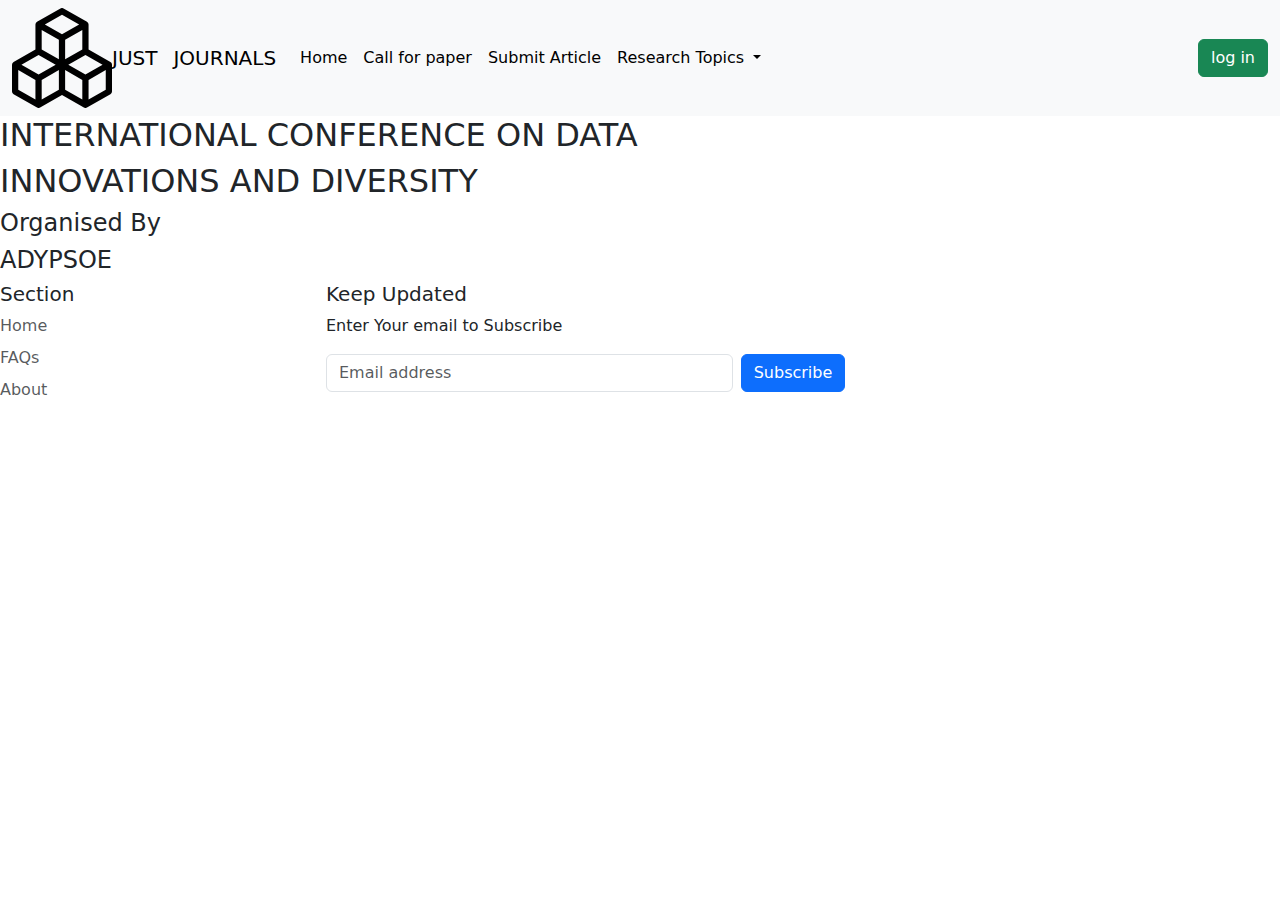
==== index.html @ 10b27128 "added index.html" ====
<!DOCTYPE html>
<html lang="en" >
<head>
    <meta charset="UTF-8">
    <meta name="viewport" content="width=device-width, initial-scale=1.0">
    <title> Just Journel</title>
    <link href="https://cdn.jsdelivr.net/npm/bootstrap@5.3.3/dist/css/bootstrap.min.css" rel="stylesheet" integrity="sha384-QWTKZyjpPEjISv5WaRU9OFeRpok6YctnYmDr5pNlyT2bRjXh0JMhjY6hW+ALEwIH" crossorigin="anonymous">
    <link rel="stylesheet" href="style.css">
</head>
<body>
    <nav class="navbar navbar-expand-lg bg-body-tertiary">
        <div class="container-fluid">

          <svg xmlns="http://www.w3.org/2000/svg" width="100" height="100" fill="BLACK" class="bi bi-boxes" viewBox="0 0 16 16">
            <path d="M7.752.066a.5.5 0 0 1 .496 0l3.75 2.143a.5.5 0 0 1 .252.434v3.995l3.498 2A.5.5 0 0 1 16 9.07v4.286a.5.5 0 0 1-.252.434l-3.75 2.143a.5.5 0 0 1-.496 0l-3.502-2-3.502 2.001a.5.5 0 0 1-.496 0l-3.75-2.143A.5.5 0 0 1 0 13.357V9.071a.5.5 0 0 1 .252-.434L3.75 6.638V2.643a.5.5 0 0 1 .252-.434zM4.25 7.504 1.508 9.071l2.742 1.567 2.742-1.567zM7.5 9.933l-2.75 1.571v3.134l2.75-1.571zm1 3.134 2.75 1.571v-3.134L8.5 9.933zm.508-3.996 2.742 1.567 2.742-1.567-2.742-1.567zm2.242-2.433V3.504L8.5 5.076V8.21zM7.5 8.21V5.076L4.75 3.504v3.134zM5.258 2.643 8 4.21l2.742-1.567L8 1.076zM15 9.933l-2.75 1.571v3.134L15 13.067zM3.75 14.638v-3.134L1 9.933v3.134z"/>
          </svg>

          <a class="navbar-brand topx" href="#" >  JUST </a>
          <a class="navbar-brand topy" href="#" > JOURNALS </a>
          
          <div class="collapse navbar-collapse" id="navbarSupportedContent">
            <ul class="navbar-nav me-auto mb-2 mb-lg-0">

              <li class="nav-item">
                <a class="nav-link active text-black" aria-current="page" href="index.html">Home</a>
              </li>

              <li class="nav-item">
                <a class="nav-link text-black" href="callforpaper.html">Call for paper</a>
              </li>

              <li class="nav-item">
                <a class="nav-link text-black" href="https://forms.gle/DYrzcxerVk4x2uE48">Submit Article</a>
              </li>

              <li class="nav-item dropdown">
                <a class="nav-link dropdown-toggle text-black" href="#" role="button" data-bs-toggle="dropdown" aria-expanded="false">
                  Research Topics
                </a>
                <ul class="dropdown-menu">
                  <li><a class="dropdown-item" href="https://en.wikipedia.org/wiki/Artificial_intelligence">Artificial intelligence</a></li>
                  <li><a class="dropdown-item" href="https://en.wikipedia.org/wiki/Machine_learning">Machine Learning</a></li>
                  <li><hr class="dropdown-divider"></li>
                  <li><a class="dropdown-item" href="https://en.wikipedia.org/wiki/Data_science">Data Science</a></li>
                  <li><a class="dropdown-item" href="https://en.wikipedia.org/wiki/Computer_security">Cyber security</a></li>
                </ul>
              </li>
            </ul>

           <a href="../prasad login/index.html">
            <button class="btn btn-success">
              log in
            </button>
           </a>
   
          </div>
        </div>
    </nav>

    <div class="img" >
        <h2>INTERNATIONAL CONFERENCE ON DATA  </h2>
        <h2>INNOVATIONS AND DIVERSITY</h2>
        <h4>Organised By</h4>
        <h4>ADYPSOE</h4>
    </div>
        
    




      <footer>
        <div class="row">
          
    
          <div class="col-6 col-md-2 mb-3">
            <h5>Section</h5>
            <ul class="nav flex-column">
                
              <li class="nav-item mb-2"><a href="#" class="nav-link p-0 text-body-secondary">Home</a></li>
              <li class="nav-item mb-2"><a href="#" class="nav-link p-0 text-body-secondary">FAQs</a></li>
              <li class="nav-item mb-2"><a href="#" class="nav-link p-0 text-body-secondary">About</a></li>
              
            </ul>
          </div>
    
          <div class="col-md-5 offset-md-1 mb-3">
            <form>
              <h5>Keep Updated</h5>
              <p>Enter Your email to Subscribe</p>
              <div class="d-flex flex-column flex-sm-row w-60 gap-2">
                <label for="newsletter1" class="visually-hidden">Email address</label>
                <input id="newsletter1" type="text" class="form-control" placeholder="Email address">
                <button class="btn btn-primary" type="button">Subscribe</button>
              </div>
            </form>
          </div>
        </div>
      </footer>


    
      <script src="https://cdn.jsdelivr.net/npm/bootstrap@5.3.3/dist/js/bootstrap.bundle.min.js" integrity="sha384-YvpcrYf0tY3lHB60NNkmXc5s9fDVZLESaAA55NDzOxhy9GkcIdslK1eN7N6jIeHz" crossorigin="anonymous"></script>   
      <script src="mode.js"> 
      
  </script>
</body>
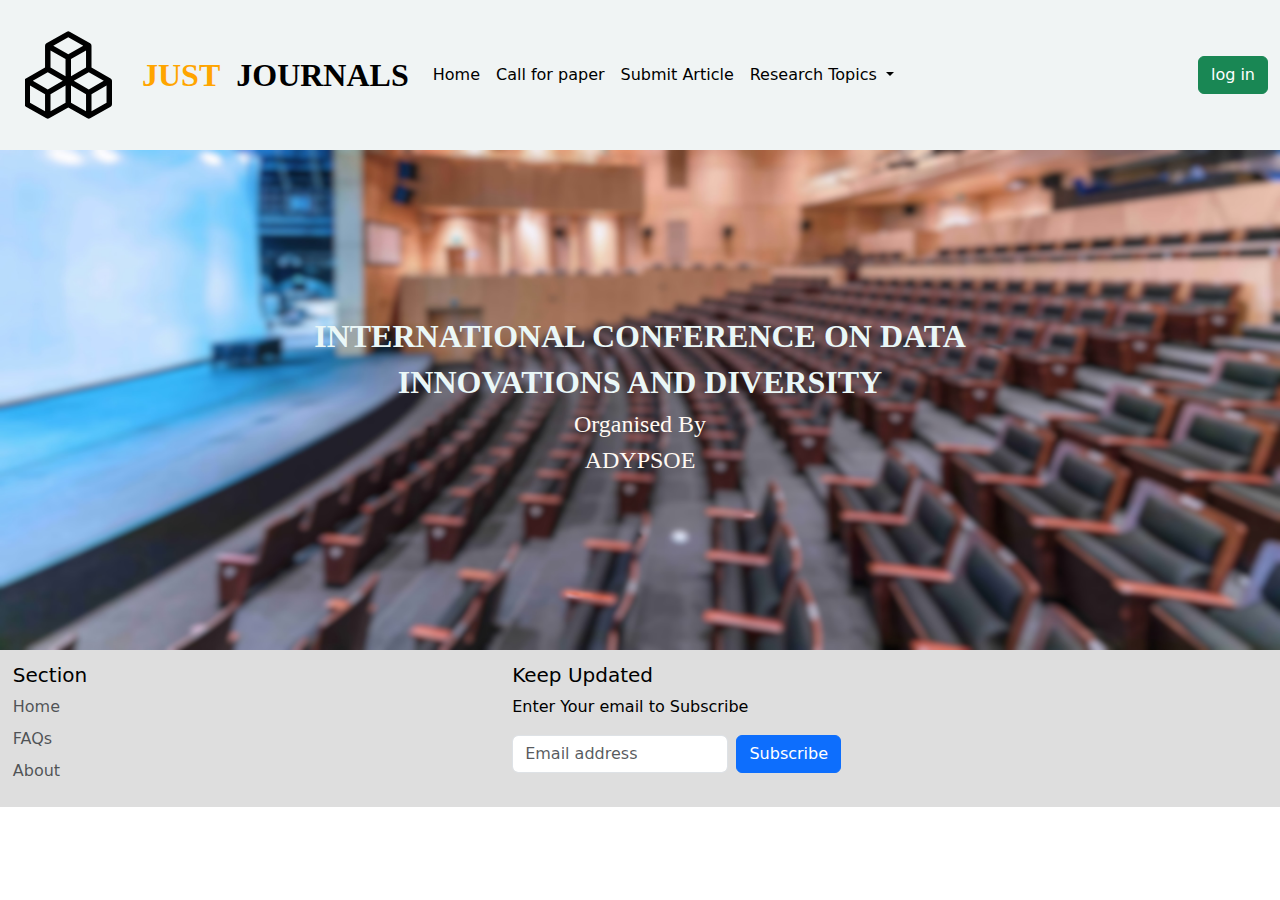
==== commit 062e92e1: "Update index.html" ====
--- a/index.html
+++ b/index.html
@@ -47,7 +47,7 @@
               </li>
             </ul>
 
-           <a href="../prasad login/index.html">
+           <a href="../login.html">
             <button class="btn btn-success">
               log in
             </button>
--- a/style.css
+++ b/style.css
@@ -0,0 +1,154 @@
+.container-fluid{
+  margin-top: 0;
+  padding-top: 0;
+  height: 100;
+}
+
+.topx{
+  color: orange;
+  font-size: 30px;
+  font-family:'Times New Roman', Times, serif;
+  font-weight: 1000;
+}
+
+.topy{
+  color: rgb(0, 0, 0);
+  font-size: 30px;
+  font-family:'Times New Roman', Times, serif;
+  font-weight: 1000;
+}
+
+.img{
+  background-image: url(conference.jpg);
+  height: 500px;
+  background-size: 100% 100%;
+  display: flex ;
+  justify-content: center;
+  align-items: center;
+  flex-direction: column;
+}
+
+h2{
+  color: rgb(234, 247, 247);
+  font-family: 'Times New Roman', Times, serif;
+  font-weight: bold;
+}
+
+h4{
+  color: #fff9f3;
+  font-family:Cambria, Cochin, Georgia, Times, 'Times New Roman', serif;
+}
+
+.navbar-brand{         
+    font-weight: bold;
+    font-family: serif;
+    font-size: 2rem;
+}
+
+nav{
+    height: 150px;
+    color: #f8f3f1;  
+   
+}
+
+.container-fluid{
+   background-color: #f0f4f4;
+    height: 150px;
+}
+
+svg{  
+    padding-left: 1%;
+    color:rgb(200, 200, 114);
+    margin-right: 30px;
+}
+
+.top1{
+    height: 100px;
+    background-color:#13100b;
+    display: flex;
+    justify-content: center;
+    align-items: center;
+    font-family: 'Franklin Gothic Medium', 'Arial Narrow', Arial, sans-serif;
+    margin-bottom: 30px;
+}
+
+footer{
+  padding-left: 1%;
+  padding-right: 1%;
+  padding-top: 1%;
+  background-color: #dedede;
+  color: rgb(0, 0, 0);
+}
+
+
+
+.d-fleex{
+  height: 1200px;
+  background-color: #F7EFE5;
+  border-radius: 3%;
+  margin-left: 30px;
+  margin-bottom: 30px;
+  margin-right: 30px; 
+}
+
+.content{
+  display: flex;
+}
+
+.research{
+  margin-top: 500px;
+}
+
+.giid{
+  display: grid;
+  grid-template-columns: 1fr 1fr;
+  grid-template-rows: 30px 220px 120px 30px 250px 30px;
+  gap: 10px; 
+}
+
+h3{
+  grid-column: span 2;
+  color: palevioletred;
+}
+
+.f1{
+  grid-column: span 2;
+  
+}
+
+.f2{
+  grid-column: span 2; 
+}
+
+.f3{
+  color: rgb(76, 174, 240);
+  grid-column: span 2;
+}
+
+.f4{
+  grid-column: span 2;
+  font-weight: bold;
+  color: rgb(80, 174, 245);
+}
+
+.f5{
+  grid-column: span 2;
+}
+
+.side{
+  color: black;
+}
+
+.imp{
+  color: black;
+  font-size: 25px;
+}
+
+.col-md-5 {
+  padding-left: 15%;
+}
+
+.btn {
+  align-self: end;
+}
+
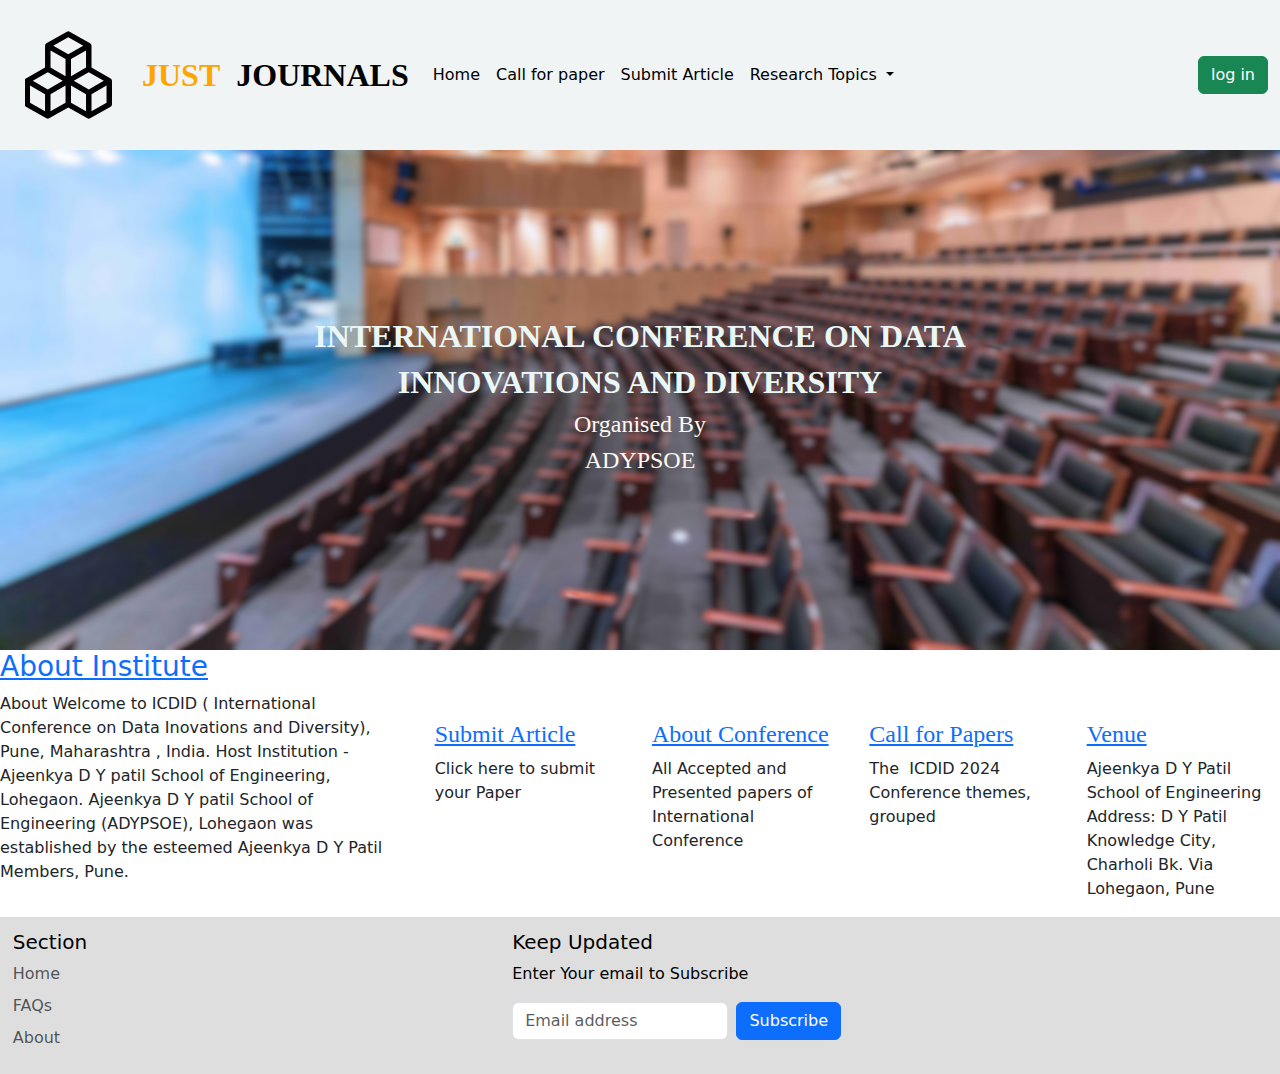
==== commit d160c6c4: "Update index.html" ====
--- a/index.html
+++ b/index.html
@@ -47,7 +47,7 @@
               </li>
             </ul>
 
-           <a href="../login.html">
+           <a href="./login.html">
             <button class="btn btn-success">
               log in
             </button>
@@ -57,6 +57,17 @@
         </div>
     </nav>
 
+
+
+
+
+
+
+
+
+
+
+    
     <div class="img" >
         <h2>INTERNATIONAL CONFERENCE ON DATA  </h2>
         <h2>INNOVATIONS AND DIVERSITY</h2>
@@ -68,6 +79,84 @@
 
 
 
+
+
+
+
+
+
+
+  <div class="infobox">
+    <div class="middle-sec-inner">
+      <div class="row">
+        <div class="col-lg-4 col-md-4">
+                                        <div class="middle-sec-box">
+              <h3><a href="https://inconf.in/index.php/elementor-32/">About Institute</a></h3>
+              <p>About Welcome to ICDID ( International Conference on Data Inovations and Diversity), Pune, Maharashtra&nbsp;, India. Host Institution - Ajeenkya D Y patil School of Engineering, Lohegaon. Ajeenkya D Y patil School of Engineering (ADYPSOE), Lohegaon was established&nbsp;by the esteemed Ajeenkya D Y Patil Members, Pune. </p>
+            </div>
+                                    </div>
+        <div class="col-lg-8 col-md-8">
+          <div class="row"> 
+                                              <div class="col-lg-3 col-md-6 pl-lg-0 pl-md-0">
+                <div class="mid-inner-box1">
+                  <svg class="icon4" xmlns="http://www.w3.org/2000/svg" width="70" height="70" fill="white" class="bi bi-envelope" viewBox="0 0 16 16">
+                    <path d="M0 4a2 2 0 0 1 2-2h12a2 2 0 0 1 2 2v8a2 2 0 0 1-2 2H2a2 2 0 0 1-2-2zm2-1a1 1 0 0 0-1 1v.217l7 4.2 7-4.2V4a1 1 0 0 0-1-1zm13 2.383-4.708 2.825L15 11.105zm-.034 6.876-5.64-3.471L8 9.583l-1.326-.795-5.64 3.47A1 1 0 0 0 2 13h12a1 1 0 0 0 .966-.741M1 11.105l4.708-2.897L1 5.383z"/>
+                  </svg>
+                  <i class="fas fa-paper-plane"></i>
+                  <h4><a href="">Submit Article</a></h4>
+                  <p>Click here to submit your Paper</p>
+                </div>
+              </div>
+                              <div class="col-lg-3 col-md-6 pl-lg-0 pl-md-0">
+                <div class="mid-inner-box2">
+                  <svg class="icon1" xmlns="http://www.w3.org/2000/svg" width="70" height="70" fill="white" class="bi bi-briefcase-fill" viewBox="0 0 16 16">
+                    <path d="M6.5 1A1.5 1.5 0 0 0 5 2.5V3H1.5A1.5 1.5 0 0 0 0 4.5v1.384l7.614 2.03a1.5 1.5 0 0 0 .772 0L16 5.884V4.5A1.5 1.5 0 0 0 14.5 3H11v-.5A1.5 1.5 0 0 0 9.5 1zm0 1h3a.5.5 0 0 1 .5.5V3H6v-.5a.5.5 0 0 1 .5-.5"/>
+                    <path d="M0 12.5A1.5 1.5 0 0 0 1.5 14h13a1.5 1.5 0 0 0 1.5-1.5V6.85L8.129 8.947a.5.5 0 0 1-.258 0L0 6.85z"/>
+                  </svg>
+                  <i class="fa fa-calendar"></i>
+                  <h4><a href="">About Conference</a></h4>
+                  <p>All Accepted and Presented papers of International Conference</p>
+                </div>
+              </div>
+                              <div class="col-lg-3 col-md-6 pl-lg-0 pl-md-0">
+                <div class="mid-inner-box3">
+                  <svg class="icon3" xmlns="http://www.w3.org/2000/svg" width="70" height="70" fill="white" class="bi bi-send-fill" viewBox="0 0 16 16">
+                    <path d="M15.964.686a.5.5 0 0 0-.65-.65L.767 5.855H.766l-.452.18a.5.5 0 0 0-.082.887l.41.26.001.002 4.995 3.178 3.178 4.995.002.002.26.41a.5.5 0 0 0 .886-.083zm-1.833 1.89L6.637 10.07l-.215-.338a.5.5 0 0 0-.154-.154l-.338-.215 7.494-7.494 1.178-.471z"/>
+                  </svg>
+                  <i class="fas fa-map-marker"></i>
+                  <h4><a href="">Call for Papers</a></h4>
+                  <p>The&nbsp; ICDID 2024 Conference themes, grouped</p>
+                </div>
+              </div>
+                              <div class="col-lg-3 col-md-6 pl-lg-0 pl-md-0">
+                <div class="mid-inner-box4">
+                  <svg class="icon2"  xmlns="http://www.w3.org/2000/svg" width="70" height="70" fill="white" class="bi bi-house-fill" viewBox="0 0 16 16">
+                    <path d="M8.707 1.5a1 1 0 0 0-1.414 0L.646 8.146a.5.5 0 0 0 .708.708L8 2.207l6.646 6.647a.5.5 0 0 0 .708-.708L13 5.793V2.5a.5.5 0 0 0-.5-.5h-1a.5.5 0 0 0-.5.5v1.293z"/>
+                    <path d="m8 3.293 6 6V13.5a1.5 1.5 0 0 1-1.5 1.5h-9A1.5 1.5 0 0 1 2 13.5V9.293z"/>
+                  </svg>  
+                  <i class="fas fa-home"></i>
+                  <h4><a href="https://inconf.in/index.php/2021/01/04/venue/">Venue</a></h4>
+                  <p>Ajeenkya D Y Patil School of Engineering Address:&nbsp;D Y Patil Knowledge City, Charholi Bk. Via Lohegaon, Pune</p>
+                </div>
+              </div>
+                                          </div>
+        </div>
+      </div>
+    </div>
+  </div>
+
+
+
+
+
+
+
+
+
+
+
+
+    
 
       <footer>
         <div class="row">
